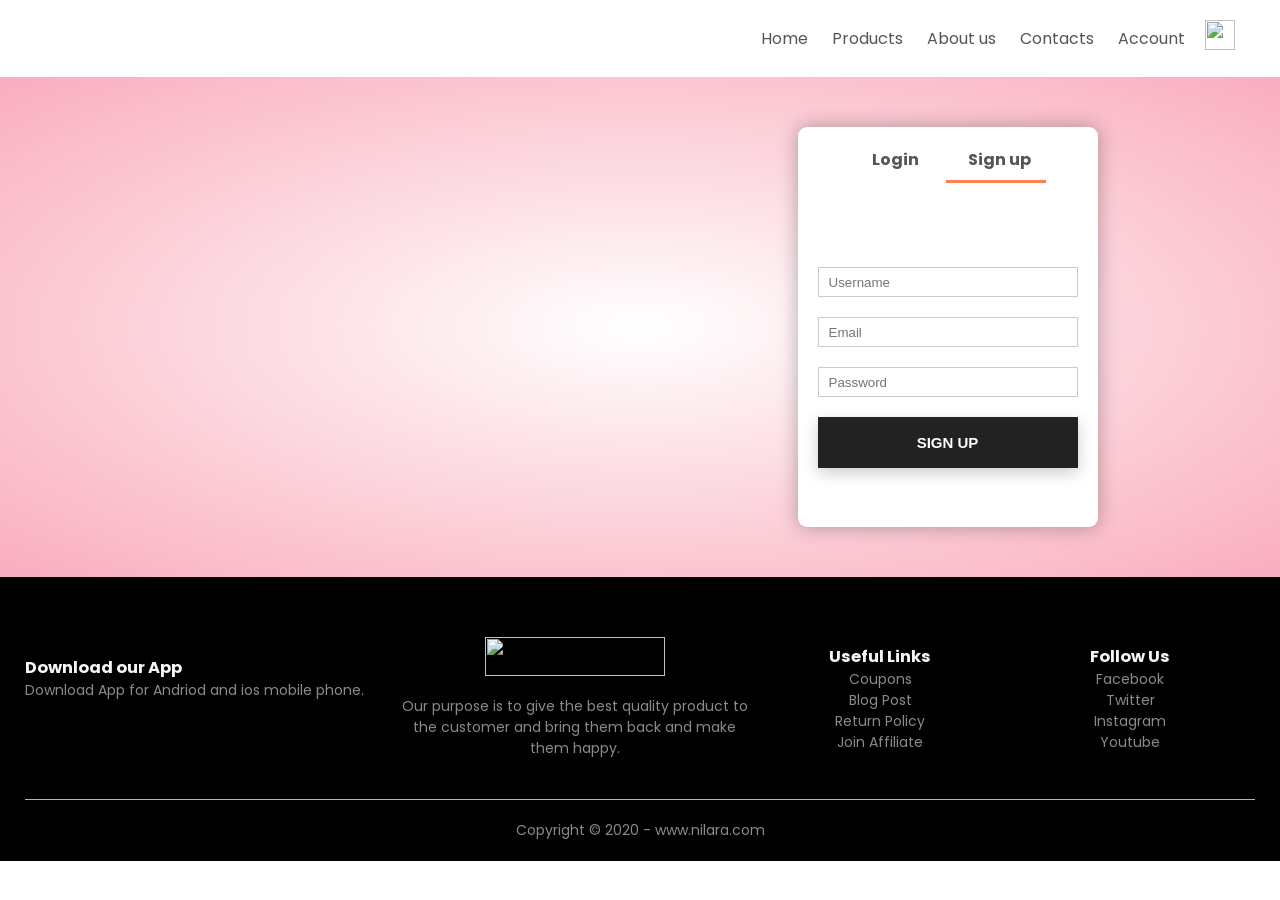
==== Prototype/account.html @ 67a8826a "Add project files." ====
﻿<!DOCTYPE html>
<html lang="en">

<head>
    <meta charset="UTF-8" />
    <meta name="viewport" content="width=device-width, initial-scale=1.0" />
    <link rel="stylesheet" href="style.css" />
    <title>Nilara | E-commerce Website</title>
    <link href="https://fonts.googleapis.com/css2?family=Poppins:wght@300;400;500;600&display=swap" rel="stylesheet" />
    <link rel="stylesheet" href="https://stackpath.bootstrapcdn.com/font-awesome/4.7.0/css/font-awesome.min.css" />
</head>

<body>
    <div class="container">
        <div class="navbar">
            <div class="logo">
                <a href="index.html">
                <img src="images/main-logo.png" alt="" / width="125px">
            </a>
            </div>
            <nav>
                <ul id="MenuItems">
                    <li><a href="index.html">Home</a></li>
                    <li><a href="products.html">Products</a></li>
                    <li><a href="">About us</a></li>
                    <li><a href="">Contacts</a></li>
                    <li><a href="account.html">Account</a></li>
                </ul>
            </nav>
            <a href="cart.html">

                <img src="images/cart.png" alt="" width="30px" height="30px" />
            </a>
            <img src="images/menu.png" alt="" class="menu-icon" onclick="menutoggle()">
        </div>
    </div>
    </div>


    <div class="account-page">
        <div class="container">
            <div class="row">
                <div class="col-2">
                    <img src="images/main.png" alt="">
                </div>
                <div class="col-2">
                    <div class="form-container">
                        <div class="form-btn">
                            <span onclick="login()">Login</span>
                            <span onclick="register()">Sign up</span>
                            <hr id="Indicator">
                        </div>
                        <form id="LoginForm">
                            <input type="text" placeholder="Username">
                            <input type="password" placeholder="Password">
                            <button type="submit" class="btn">Login</button>
                            <a href="">Forgot Password</a>
                        </form>
                        <form id="RegForm">
                            <input type="text" placeholder="Username">
                            <input type="email" placeholder="Email">
                            <input type="password" placeholder="Password">
                            <button type="submit" class="btn">Sign Up</button>
                        </form>
                    </div>
                </div>
            </div>
        </div>
    </div>


    <div class="footer">
        <div class="container">
            <div class="row">
                <div class="footer-col-1">
                    <h3>Download our App</h3>
                    <p>Download App for Andriod and ios mobile phone.</p>
                    <div class="app-logo">
                        <img src="images/play-store.png" alt="">
                        <img src="images/app-store.png" alt="">
                    </div>
                </div>
                <div class="footer-col-2">
                    <img src="images/main-logo.png" alt="">
                    <p>Our purpose is to give the best quality product to the customer and bring them back and make them
                        happy.</p>
                </div>
                <div class="footer-col-3">
                    <h3>Useful Links</h3>
                    <ul>
                        <li>Coupons</li>
                        <li>Blog Post</li>
                        <li>Return Policy</li>
                        <li>Join Affiliate</li>
                    </ul>
                </div>
                <div class="footer-col-4">
                    <h3>Follow Us</h3>
                    <ul>
                        <li>Facebook</li>
                        <li>Twitter</li>
                        <li>Instagram</li>
                        <li>Youtube</li>
                    </ul>
                </div>
            </div>
            <hr>
            <p class="copyright">Copyright &copy; 2020 - www.nilara.com</p>
        </div>
    </div>


   



<script>
    var LoginForm = document.getElementById("LoginForm");
    var RegForm = document.getElementById("RegForm");
    var Indicator = document.getElementById("Indicator");

    function register(){
        RegForm.style.transform = "translateX(0px)";
        LoginForm.style.transform = "translateX(0px)";
        Indicator.style.transform = "translateX(100px)";
    }
    function login(){
        RegForm.style.transform = "translateX(300px)";
        LoginForm.style.transform = "translateX(300px)";
        Indicator.style.transform = "translateX(0px)";
    }


</script>

</body>

</html>
---- Prototype/style.css ----
* {
    margin: 0;
    padding: 0;
    box-sizing: border-box;
}

body {
    font-family: 'Poppins', sans-serif;
}

.navbar {
    display: flex;
    align-items: center;
    padding: 20px;
}

nav {
    flex: 1;
    text-align: right;
}

#left {
    float: left;
    overflow: hidden;
}

#Breadcrumb {
    padding-left: 100px;
    text-align: center;
    padding-top: 50px;
}
.hidden {
    display: none;
}

#vocabla-analytics-iframes {
    display: block;
    width: 0px;
    height: 0px;
    visibility: hidden;
    overflow: hidden;
}



nav.categoriesVertical {
    width: 202px;
    font-size: 18px;
    font-family: 'Segoe UI Semibold', 'Segoe WP', 'Segoe UI';
    border-right: 1px solid #E5E5E5;
    float: left;
    min-height: 600px;
}

    nav.categoriesVertical ul li {
        line-height: 50px;
    }

        nav.categoriesVertical ul li:hover {
            background-color: #EBEBEB;
        }

        nav.categoriesVertical ul li a {
            width: 100%;
            display: block;
            height: 100%;
            padding-left: 75px;
            background-repeat: no-repeat;
            background-position-x: 5px;
            background-position-y: 50%;
        }


#right {
    overflow: hidden;
}

.banner {
    height: 80%;
    background-image: url(../Content/images/banner.jpg);
    background-position: center;
    background-size: cover;
    background-attachment: fixed;
    padding-top: 25%;
}

nav ul {
    display: inline-block;
    list-style: none;
}

h1 {
    color: black;
    align-items: center;
    align-content: center;
    font-size: 20px;
    text-align: center;
    font-family: 'Poppins', sans-serif;
}

nav ul li {
    display: inline-block;
    margin-right: 20px;
}

a {
    text-decoration: none;
    color: #555555;
}

p {
    color: #555555;
}

.container {
    max-width: 1300px;
    margin: auto;
    padding-left: 25px;
    padding-right: 25px;
}

.row {
    display: flex;
    align-items: center;
    flex-wrap: wrap;
    justify-content: space-around;
}

.col-2 {
    flex-basis: 50%;
    min-width: 180px;
}

    .col-2 img {
        max-width: 100%;
        padding: 50px 0;
    }

    .col-2 h1 {
        font-size: 50px;
        line-height: 60px;
        margin: 25px 0;
    }

.btn3 {
    display: inline-block;
    background: darkslateblue;
    color: white;
    padding: 8px 30px;
    margin: 30px 0;
    border-radius: 30px;
}



    .btn3:hover {
        background: rgba(160, 55, 55, 0.856);
    }

.btn4 {
    border: none;
    display: block;
    text-align: center;
    cursor: pointer;
    text-transform: uppercase;
    outline: none;
    overflow: hidden;
    position: relative;
    color: #fff;
    font-weight: 700;
    font-size: 15px;
    background-color: #222;
    padding: 17px 60px;
    box-shadow: 0 5px 15px rgba(0,0,0,0.20);
    margin-bottom: 100px;
}
.btn4:hover {
    background: rgba(6, 55, 55, 0.856);
}


.header {
    background: black;
}

    .header .row {
        margin-top: 70px;
    }

.categories {
    margin: 70px 0;
}

.col-3 {
    flex-basis: 30%;
    min-width: 250px;
    margin-bottom: 30px;
}

    .col-3 img {
        width: 100%;
    }

.small-container {
    max-width: 1080px;
    margin: auto;
    padding-left: 25px;
    padding-right: 25px;
}

.col-4 {
    flex-basis: 25%;
    padding: 10px;
    min-width: 200px;
    margin-bottom: 50px;
    transition: transform 0.5s;
}

    .col-4 img {
        /*  width: 100%;*/
    }

.title {
    text-align: center;
    margin: 0 auto 80px;
    position: relative;
    line-height: 60px;
    color: #555555;
}

    .title::after {
        content: '';
        background: black;
        width: 80px;
        height: 5px;
        border-radius: 5px;
        position: absolute;
        bottom: 0;
        left: 50%;
        transform: translateX(-50%);
    }

h4 {
    color: #555555;
    font-weight: normal;
}

.col-4 p {
    font-size: 14px;
}

.rating .fa {
    color: #faadbd;
}

.col-4:hover {
    transform: translateY(-7px);
}





small {
    color: #555555;
}


.fa.fa-quote-left {
    font-size: 34px;
    color: rgb(230, 159, 159);
}

.col-3 p {
    font-size: 12px;
    margin: 12px 0;
    color: #777777;
}

.testimonial .col-3 h3 {
    font-weight: 600;
    color: #555555;
    font-size: 18px;
}

@import url('https://fonts.googleapis.com/css?family=Amatic+SC');



.button_container {
    position: relative;
    left: 0;
    right: 0;
    top: 80%;
}





.btn {
    border: none;
    display: block;
    text-align: center;
    cursor: pointer;
    text-transform: uppercase;
    outline: none;
    overflow: hidden;
    position: relative;
    color: #fff;
    font-weight: 700;
    font-size: 15px;
    background-color: #222;
    padding: 17px 60px;
    margin-left: 1250px;
    box-shadow: 0 5px 15px rgba(0,0,0,0.20);
}

.btn2 {
    border: none;
    display: block;
    text-align: center;
    cursor: pointer;
    text-transform: uppercase;
    outline: none;
    overflow: hidden;
    position: relative;
    color: #fff;
    font-weight: 700;
    font-size: 15px;
    background-color: #222;
    padding: 17px 60px;
    margin-left: 500px;
    box-shadow: 0 5px 15px rgba(0,0,0,0.20);
    margin-bottom: 100px;
}


.btn span {
    position: relative;
    z-index: 1;
}

.btn:after {
    content: "";
    position: absolute;
    left: 0;
    top: 0;
    height: 490%;
    width: 140%;
    background: #78c7d2;
    -webkit-transition: all .5s ease-in-out;
    transition: all .5s ease-in-out;
    -webkit-transform: translateX(-98%) translateY(-25%) rotate(45deg);
    transform: translateX(-98%) translateY(-25%) rotate(45deg);
}

.btn:hover:after {
    -webkit-transform: translateX(-9%) translateY(-25%) rotate(45deg);
    transform: translateX(-9%) translateY(-25%) rotate(45deg);
}

.btn2 span {
    position: relative;
    z-index: 1;
}

.btn2:after {
    content: "";
    position: absolute;
    left: 0;
    top: 0;
    height: 490%;
    width: 140%;
    background: #78c7d2;
    -webkit-transition: all .5s ease-in-out;
    transition: all .5s ease-in-out;
    -webkit-transform: translateX(-98%) translateY(-25%) rotate(45deg);
    transform: translateX(-98%) translateY(-25%) rotate(45deg);
}

.btn2:hover:after {
    -webkit-transform: translateX(-9%) translateY(-25%) rotate(45deg);
    transform: translateX(-9%) translateY(-25%) rotate(45deg);
}




.brands {
    margin: 100px auto;
}

.col-5 {
    width: 160px;
}

    .col-5 img {
        width: 100%;
        cursor: pointer;
        filter: grayscale(100%);
    }

        .col-5 img:hover {
            filter: grayscale(0);
        }

.footer {
    background: black;
    color: #8a8a8a;
    font-size: 14px;
    padding: 60px 0 20px;
    clear: both;
}



.footer p {
    color: #8a8a8a;
}

.footer h3 {
    color: whitesmoke;
}

.footer-col-1, .footer-col-2, .footer-col-3, .footer-col-4 {
    min-width: 250px;
    margin-bottom: 20px;
}

.footer-col-1 {
    flex-basis: 30%;
}

.footer-col-2 {
    flex: 1;
    text-align: center;
}

    .footer-col-2 img {
        width: 180px;
        margin-bottom: 20px;
        height: 39px;
    }

.footer-col-3, .footer-col-4 {
    flex-basis: 12%;
    text-align: center;
}

ul {
    list-style: none;
}

.app-logo {
    margin-top: 20px;
}

    .app-logo img {
        width: 140px;
    }

.footer hr {
    border: none;
    background: #b5b5b5;
    height: 1px;
    margin: 20px 0;
}

.copyright {
    text-align: center;
}

.menu-icon {
    width: 28px;
    margin-left: 20px;
    display: none;
}

@media only screen and (max-width: 800px) {
    nav ul {
        position: absolute;
        top: 70px;
        left: 0;
        background: #333333;
        opacity: 0.8;
        width: 100%;
        overflow: hidden;
        transition: max-height 0.6s;
    }

        nav ul li {
            display: block;
            margin-bottom: 10px;
            margin-right: 50px;
            margin-top: 10px;
        }

            nav ul li a {
                color: whitesmoke;
            }

    .menu-icon {
        display: block;
        cursor: pointer;
    }
}


.row-2 {
    justify-content: space-between;
    margin: 100px auto 50px;
}

select {
    border: 1px solid coral;
    padding: 5px;
}

    select:focus {
        outline: none;
    }



.page-btn {
    margin: 0 auto 80px;
}

    .page-btn span {
        display: inline-block;
        border: 1px solid #faadbd;
        margin-left: 10px;
        width: 40px;
        height: 40px;
        text-align: center;
        line-height: 40px;
        cursor: pointer;
    }

        .page-btn span:hover {
            background: #f1607d;
            color: whitesmoke;
        }

.single-product {
    margin-top: 80px;
}

    .single-product .col-2 img {
        padding: 0;
    }

    .single-product .col-2 {
        padding: 20px;
    }

    .single-product h4 {
        margin: 20px 0;
        font-size: 22px;
        font-weight: bold;
    }

    .single-product select {
        display: block;
        padding: 10px;
        margin-top: 20px;
    }

    .single-product input {
        width: 50px;
        height: 40px;
        padding-left: 10px;
        font-size: 20px;
        margin-right: 10px;
        border: 1px solid coral;
    }

input:focus {
    outline: none;
}


.single-product .fa {
    color: darkslateblue;
    margin-left: 10px;
}

.small-img-row {
    display: flex;
    justify-content: space-between;
}

.small-img-col {
    flex-basis: 24%;
    cursor: pointer;
}


.cart-page {
    margin: 80px auto;
}

table {
    width: 100%;
    border-collapse: collapse;
}

.cart-info {
    display: flex;
    flex-wrap: wrap;
}

th {
    text-align: left;
    padding: 5px;
    color: #ffffff;
    background: black;
    font-weight: normal;
}

td {
    padding: 10px 5px;
}

    td input {
        width: 40px;
        height: 30px;
        padding: 5px;
    }

    td a {
        color: #ff0033;
        font-size: 12px;
    }

    td img {
        width: 80px;
        height: 80px;
        margin-right: 10px;
    }

.total-price {
    display: flex;
    justify-content: flex-end;
}

    .total-price table {
        border-top: 3px solid coral;
        width: 100%;
        max-width: 350px;
    }

td:last-child {
    text-align: right;
}


th:last-child {
    text-align: right;
}

.account-page {
    padding: 50px 0;
    background: radial-gradient(#ffffff, #faadbd);
}

.form-container {
    background: #ffffff;
    width: 300px;
    height: 400px;
    position: relative;
    text-align: center;
    padding: 20px 0;
    margin: auto;
    box-shadow: 0 0 20px 0px rgba(0,0,0,0.3);
    border-radius: 9px;
    overflow: hidden;
}

    .form-container span {
        font-weight: bold;
        padding: 0 10px;
        color: #555555;
        cursor: pointer;
        width: 100px;
        display: inline-block;
    }
.CheckBox{
    position:absolute;
    right:30%;
}

.form-btn {
    display: inline-block;
}

.form-container form {
    max-width: 300px;
    padding: 0 20px;
    position: absolute;
    top: 130px;
    transition: transform 1s;
}

form input {
    width: 100%;
    height: 30px;
    margin: 10px 0;
    padding: 0 10px;
    border: 1px solid #cccccc;
}

form .btn {
    width: 100%;
    border: none;
    cursor: pointer;
    margin: 10px 0;
}

    form .btn:focus {
        outline: none;
    }


#LoginForm {
    left: -300px;
}

#RegForm {
    left: 0px;
}

form a {
    font-size: 12px;
}


#Indicator {
    width: 100px;
    border: none;
    background: coral;
    height: 3px;
    margin-top: 8px;
    transform: translateX(100px);
    transition: transform 1s;
}

#search-form {
    float: right;
    padding: 2px 5px 2px 2px;
    border: 1px solid #e0e0e0;
}

    #search-form input[type=search] {
        border: none;
        height: 25px;
        width: 224px;
    }

    #search-form input[type=submit] {
        width: 20px;
        border: none;
        height: 20px;
        padding: 5px;
        background-size: 100% 100%;
        background: transparent url(Images/searchlogo.png) no-repeat;
    }

@media only screen and (max-width: 600px) {
    .row {
        text-align: center;
    }

    .col-2, .col-3, .col-4 {
        flex-basis: 100%;
    }

    .single-product .row {
        text-align: left;
    }

    .single-product .col-2 {
        padding: 20px 0;
    }

    .single-product h1 {
        font-size: 26px;
        line-height: 32px;
    }

    .cart-info p {
        display: none;
    }
}
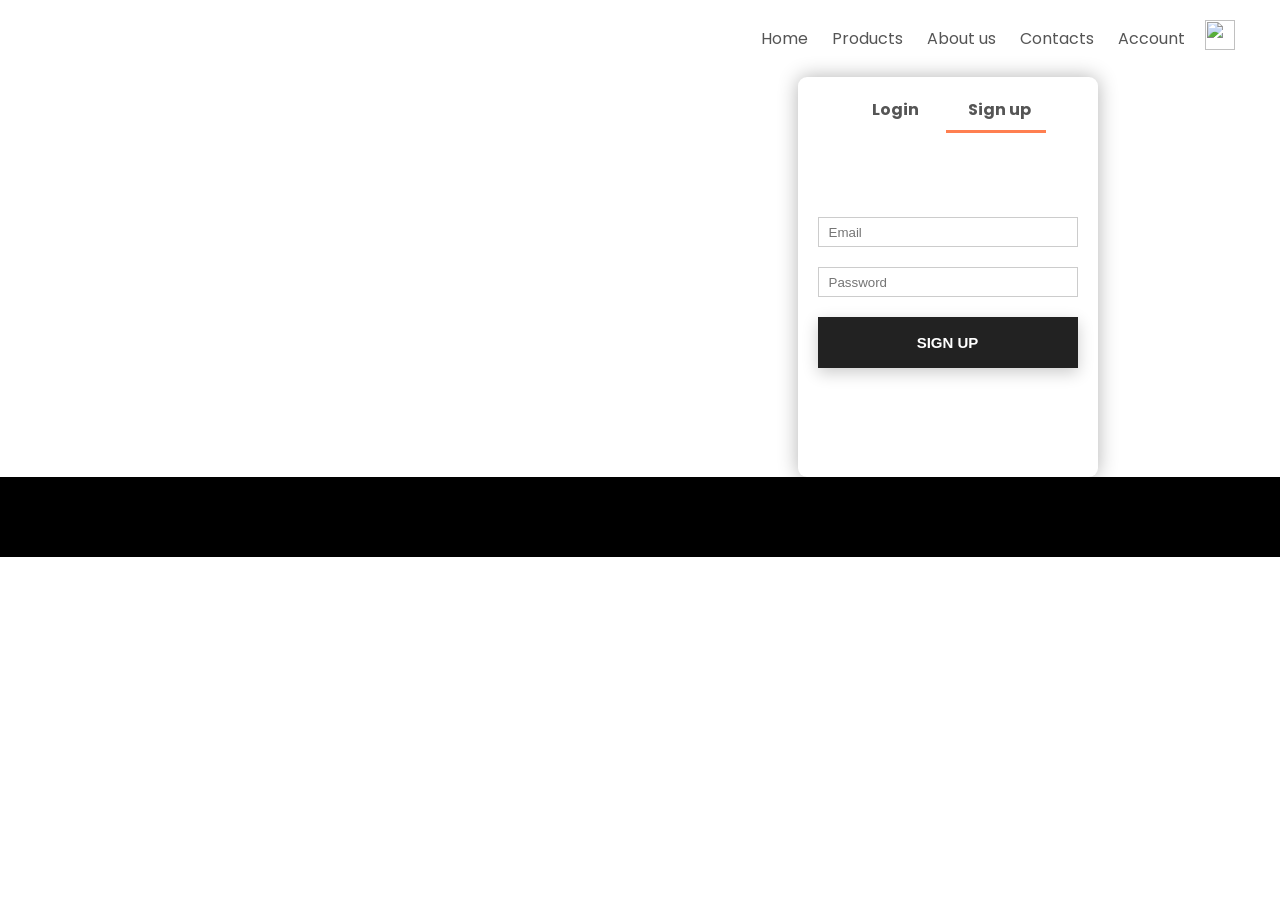
==== commit 8964dfd7: "fixes" ====
--- a/Prototype/account.html
+++ b/Prototype/account.html
@@ -5,7 +5,7 @@
     <meta charset="UTF-8" />
     <meta name="viewport" content="width=device-width, initial-scale=1.0" />
     <link rel="stylesheet" href="style.css" />
-    <title>Nilara | E-commerce Website</title>
+    <title></title>
     <link href="https://fonts.googleapis.com/css2?family=Poppins:wght@300;400;500;600&display=swap" rel="stylesheet" />
     <link rel="stylesheet" href="https://stackpath.bootstrapcdn.com/font-awesome/4.7.0/css/font-awesome.min.css" />
 </head>
@@ -34,10 +34,9 @@
             <img src="images/menu.png" alt="" class="menu-icon" onclick="menutoggle()">
         </div>
     </div>
-    </div>
 
 
-    <div class="account-page">
+    <div >
         <div class="container">
             <div class="row">
                 <div class="col-2">
@@ -51,13 +50,11 @@
                             <hr id="Indicator">
                         </div>
                         <form id="LoginForm">
-                            <input type="text" placeholder="Username">
                             <input type="password" placeholder="Password">
                             <button type="submit" class="btn">Login</button>
                             <a href="">Forgot Password</a>
                         </form>
                         <form id="RegForm">
-                            <input type="text" placeholder="Username">
                             <input type="email" placeholder="Email">
                             <input type="password" placeholder="Password">
                             <button type="submit" class="btn">Sign Up</button>
@@ -70,69 +67,11 @@
 
 
     <div class="footer">
-        <div class="container">
-            <div class="row">
-                <div class="footer-col-1">
-                    <h3>Download our App</h3>
-                    <p>Download App for Andriod and ios mobile phone.</p>
-                    <div class="app-logo">
-                        <img src="images/play-store.png" alt="">
-                        <img src="images/app-store.png" alt="">
-                    </div>
-                </div>
-                <div class="footer-col-2">
-                    <img src="images/main-logo.png" alt="">
-                    <p>Our purpose is to give the best quality product to the customer and bring them back and make them
-                        happy.</p>
-                </div>
-                <div class="footer-col-3">
-                    <h3>Useful Links</h3>
-                    <ul>
-                        <li>Coupons</li>
-                        <li>Blog Post</li>
-                        <li>Return Policy</li>
-                        <li>Join Affiliate</li>
-                    </ul>
-                </div>
-                <div class="footer-col-4">
-                    <h3>Follow Us</h3>
-                    <ul>
-                        <li>Facebook</li>
-                        <li>Twitter</li>
-                        <li>Instagram</li>
-                        <li>Youtube</li>
-                    </ul>
-                </div>
-            </div>
-            <hr>
-            <p class="copyright">Copyright &copy; 2020 - www.nilara.com</p>
-        </div>
+        
     </div>
 
 
-   
-
-
-
-<script>
-    var LoginForm = document.getElementById("LoginForm");
-    var RegForm = document.getElementById("RegForm");
-    var Indicator = document.getElementById("Indicator");
-
-    function register(){
-        RegForm.style.transform = "translateX(0px)";
-        LoginForm.style.transform = "translateX(0px)";
-        Indicator.style.transform = "translateX(100px)";
-    }
-    function login(){
-        RegForm.style.transform = "translateX(300px)";
-        LoginForm.style.transform = "translateX(300px)";
-        Indicator.style.transform = "translateX(0px)";
-    }
-
-
-</script>
-
+  
 </body>
 
 </html>
